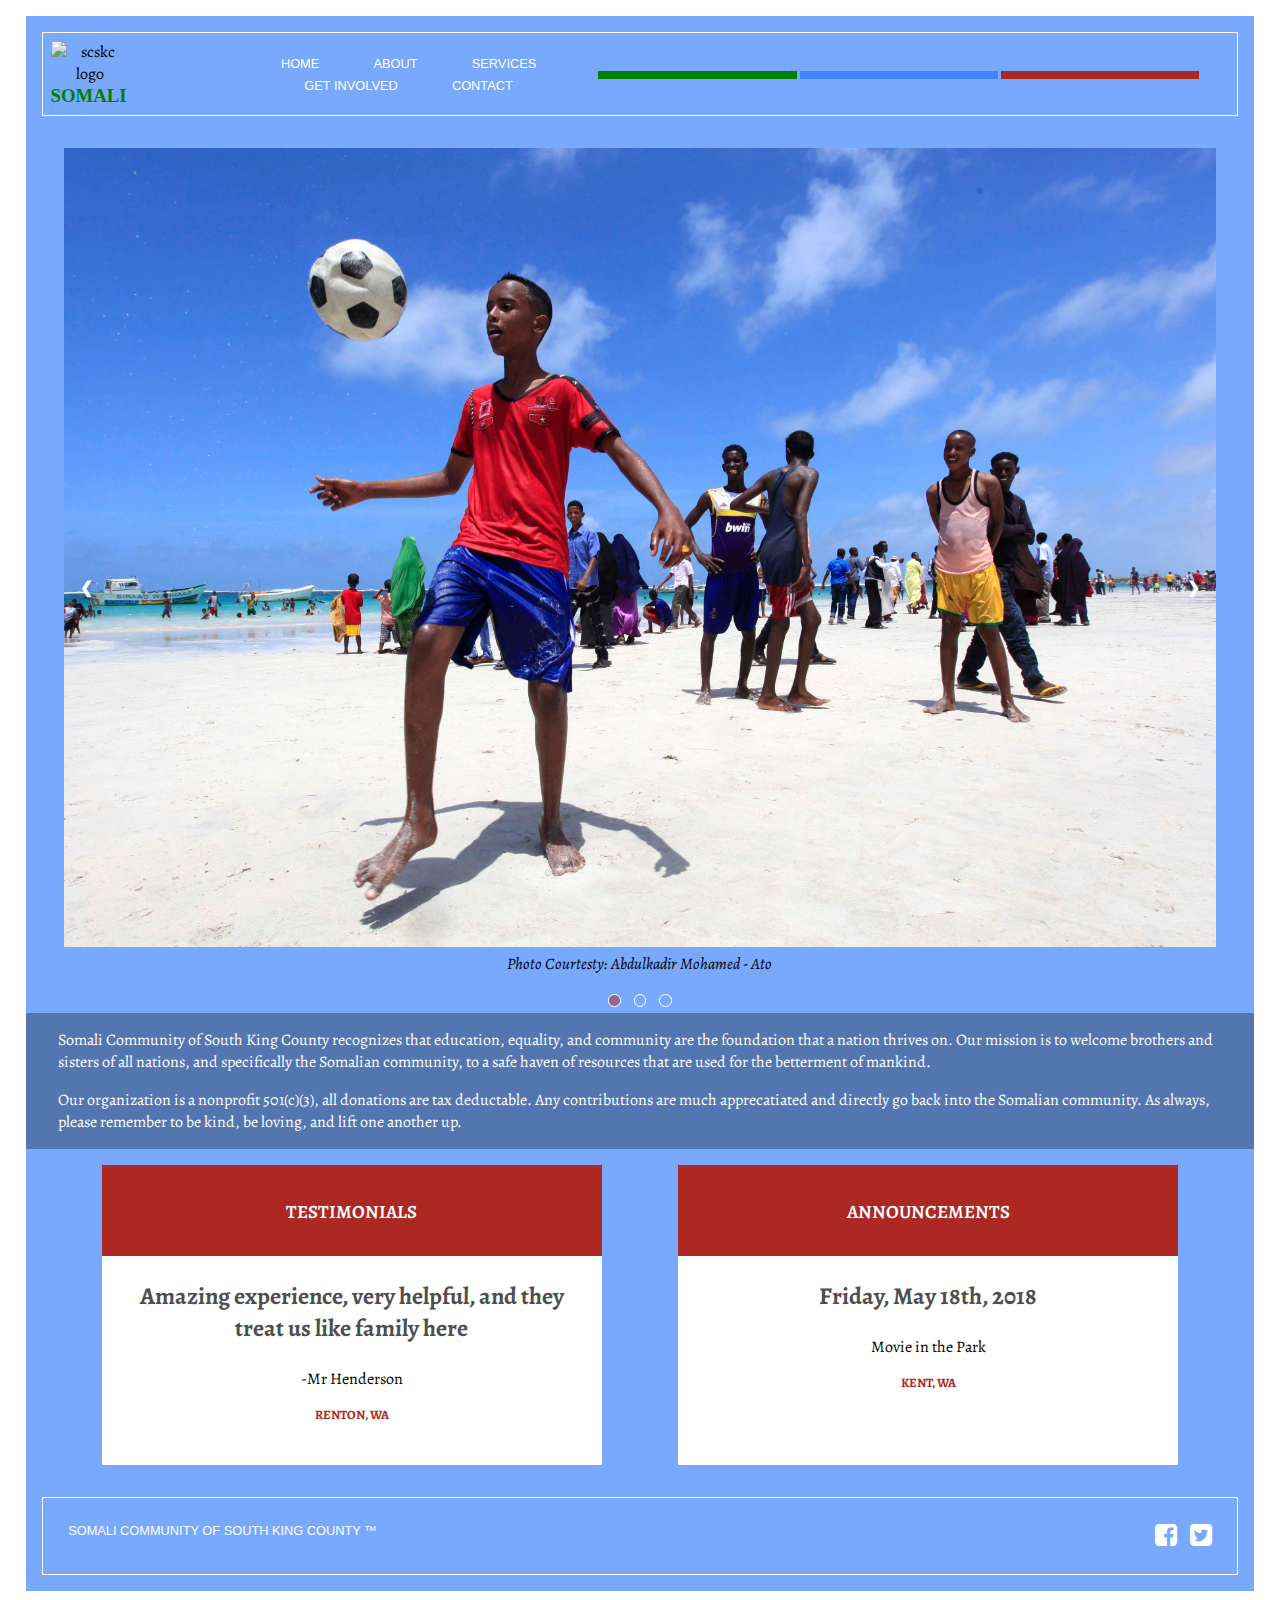
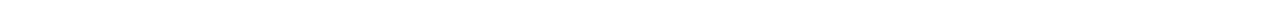
==== index.htm @ 14a7395b "initial commit" ====
<!DOCTYPE html>
<html lang="en">
    <head>
        <!--
            Last edited By: A. Camille Hall
            Created by: A. Camille Hall
            Date: 4.19.2018
            Filename: index.htm */

                Landing page for Somali Community of South King County


                -->
        <meta charset="UTF-8">
        <meta name="viewport" content="width=device-width, initial-scale=1.0"/>
        <title>Somali Community of South King County</title> <link rel="icon" type="image/png" sizes="32x32" href="favicon-32x32.png">
<link rel="icon" type="image/png" sizes="16x16" href="favicon-16x16.png">
        <link href="css/index.css" rel="stylesheet"  />
        <link href="css/layout.css" rel="stylesheet"  />
                <link href="https://fonts.googleapis.com/css?family=Alegreya|Dr+Sugiyama" rel="stylesheet">
        <link rel="stylesheet" href="https://cdnjs.cloudflare.com/ajax/libs/font-awesome/4.7.0/css/font-awesome.min.css">
        <script src="https://ajax.googleapis.com/ajax/libs/jquery/3.3.1/jquery.min.js" defer></script>
        <script src="js/index.js" defer></script>
        <link rel="stylesheet" type="text/css" href="MyFontsWebfontsKit/MyFontsWebfontsKit.css">


        <!--
/**
 * @license
 * MyFonts Webfont Build ID 3562330, 2018-04-19T19:42:03-0400
 *
 * The fonts listed in this notice are subject to the End User License
 * Agreement(s) entered into by the website owner. All other parties are
 * explicitly restricted from using the Licensed Webfonts(s).
 *
 * You may obtain a valid license at the URLs below.
 *
 * Webfont: Code-Pro-Light-Demo by Fontfabric
 * URL: https://www.myfonts.com/fonts/font-fabric/code-pro/light-demo/
 * Copyright: Copyright (c) 2010 by Svetoslav Simov. All rights reserved.
 * Licensed pageviews: Unlimited
 *
 *
 * License: https://www.myfonts.com/viewlicense?type=web&buildid=3562330
 *
 * © 2018 MyFonts Inc
*/

-->
    </head>
    <body>
        <div id="navBar">
            <nav>
            <div id="navGraphics">
            <div id="logoDiv">
                <img src="image.png" alt="scskc logo">
            </div>
<!--                 <h2>Somali Community</h2>
 -->                <h3>Somali</h3>
            </div>

 <div id="navLinks">
             <a href="javascript:void(0);" class="navIcon">
          <i id="navIcon" class="fa fa-bars fa-2x"></i>
          </a>
                    <a href="index.htm" class="menuLinks">Home</a>
                    <a href="about.html" class="menuLinks">About</a>
                    <a href="services.html" class="menuLinks">Services</a>
                    <a href="getInvolved.html" class="menuLinks">Get Involved</a>
                    <a href="contactUs.html" class="menuLinks">Contact</a>
                </div>
<div class="bars">
                <div id="logoBars">
                    <div class="green"><!--green--></div> <!-- insert red blue green logo underlines -->
                    <div class="blue"><!--blue--></div> <!-- insert red blue yellow logo underlines -->
                    <div class="red"><!--red--></div> <!-- insert red blue yellow logo underlines -->
                </div>
            </div>
            </nav>
        </div>
        <header>

        </header>
            <div class="slideContainer">
                <div class="slideImg fade">
                    <img src="images/people-filler2.jpg" alt=" kids playing in Mogadishu Somalia" >
                    <div class="caption">Photo Courtesty: Abdulkadir Mohamed - Ato</div>
                </div>
                <div class="slideImg fade">
                    <img src="images/dhaanto.jpg">
                    <div class="caption">Photo Courtesty: Abdulkadir Mohamed - Ato</div>
                </div>
                <div class="slideImg fade">
                    <img src="images/students.jpg">
                   <div class="caption"> Photo Courtesty: Abdulkadir Mohamed - Ato</div>
                </div>
               <a class="prev"> &#10094; </a>
               <a class="next"> &#10095; </a>

            </div><!--  close slide container -->
            <div class="slideDials">
                <span class="dial"></span>
                <span class="dial"></span>
                <span class="dial"></span>
            </div>

        <section class="intro">
                    <p>
                Somali Community of South King County recognizes that education, equality, and community are the foundation that a nation thrives on. Our mission is to welcome brothers and sisters of all nations, and specifically the Somalian community, to a safe haven of resources that are used for the betterment of mankind.
            </p>
            <p>
            Our organization is a nonprofit 501(c)(3), all donations are tax deductable. Any contributions are much apprecatiated and directly go back into the Somalian community. As always, please remember to be kind, be loving, and lift one another up.
        </p>
        </section>
        <section class="highlights">
          <div class="testimony">
            <div class="hiTitle">
            <h3>Testimonials</h3>
            </div>
            <p>Amazing experience, very helpful, and they treat us like family here</p>
            <p>-Mr Henderson</p>
            <p>Renton, WA</p>
          </div>
          <div class="announce">
            <div class="hiTitle">
            <h3>Announcements</h3>
            </div>
            <p>Friday, May 18th, 2018</p>
            <p>Movie in the Park</p>
            <p>Kent, WA</p>
          </div>
        </section>

        <div class="footer">
            <footer>
                <div class="footerItem fItem1">
                    Somali Community of South King County &trade;
                    <address>2800 Southcenter Mall, Tukwila, WA 98188</address>
                </div>
                <div class="footerItem fItem2">
                  <i class="fa fa-facebook-square fa-2x"></i>
                  <i class="fa fa-twitter-square fa-2x"></i>
                </div>
            </footer>
        </div>
    </body>
</html>
---- css/index.css ----
@charset "utf-8";
/* Comment block like Case Problem Comment Block with

    Last Edited By: A. Camille Hall
    Created By: A. Camille Hall
    Date: 04.18.2018
    Filename: index.css

    styling and structure  for  Somali Community of South King County


*/
html    {
    background: #fff;
}

 body {
    background-color: rgb(63, 133, 252);
    background-color: rgba(63, 133, 252, .7);
     height: 80%;
     max-width: 90vw;
     margin: 1rem auto;
     overflow-y: auto;
     display: flex;
     /*---dont forget flex extensions*/
     flex-direction: column;
     min-height: 100%;
     font-family: Alegreya, serif;
}

 /*----------navigation area -----------*/
 nav, footer {
    box-sizing: border-box;
    width: 100%;
    border: 1px solid white;
    padding: .5em .5em;
}
 div#navBar {
     padding: 1rem 1rem;
     text-align: center;
}
#navGraphics {
  width: 30%;
}
div#navGraphics h2 {
font-family: 'Dr Sugiyama', Papyrus, cursive;
font-size: 2rem;
color: rgb( 172, 40, 35);
text-align: left;
margin: 0;
}

div#navGraphics h3 {
    color: green;
    font-family: 'Code-Pro-Light-Demo';
    text-transform: uppercase;
    font-weight: 600;
    text-align: left;
    margin: 0;
}

div#navGraphics h3:nth-of-type(2) {
    color: rgb(172, 40, 35);
    
}div#navGraphics h3:nth-of-type(4) {
    color: rgb(63, 133, 252);
  
}

.navIcon {
  display: none;
}
#logoDiv img{
  width: 40%;
  display:flex;
}
.bars {
  display: flex;
  flex-direction: column;
  width: inherit;
}

#logoBars {
width: 100%;
}

#logoBars div {
  width: 30%;
  height: 8px;
  display: inline-flex;
}
.red {
  background-color: rgb(172, 40, 35);
}
.green {
  background-color: green;
}
.blue {
    background-color: rgb(63, 133, 252);
  }
/*--------------slideshow--------------*/
.slideContainer {
    margin: auto;
    position: relative;
    padding: 1rem 0;
    max-width: 90vw;
}

.slideImg {
    display: none;
    max-width: inherit;
    width: 100%;
}

.slideImg img {
    max-width: 1200px;
    width: 100%;
}

.slideDials {
    display: inline-block;
    margin: 0 auto;
}

.prev,.next {
    padding: 1rem;
    margin-left: auto;
    top: 50%;
    font-weight: 700;
    color: #fff;
    position: absolute;
}

.next {
    right: 0;

}
.prev:hover ,.next:hover {
    background-color: #ccc;
    background-color: rgba(0, 0, 0, .6);
}
.dial {
 cursor: pointer;
  height: .65em;
  width: .65em;
  margin: 0 5px;
  border: 1px solid #fff;
  border-radius: 50%;
  display: inline-block;
       /*---dont forget flex extensions*/
  transition: background-color 0.4s ease;
}
.active, .dial:active, .dial:hover {
    background-color: #ccc;
/*    background-color: rgba(0, 0, 0, .6);
*/
background-color: rgba(172, 40, 35, .5);
}

.caption {
    position: absoulute;
    text-align: center;
    font-style: italic;

}

/* Fading animation */
.fade {
  -webkit-animation-name: fade;
  -webkit-animation-duration: 1.5s;
  animation-name: fade;
  animation-duration: 1.5s;
}

@-webkit-keyframes fade {
  from {opacity: .4}
  to {opacity: 1}
}

@keyframes fade {
  from {opacity: .4}
  to {opacity: 1}
}

/*------------hyperlinks------------*/
a {
    cursor: pointer;
}
div#navLinks a, footer {
    text-decoration: none;
    color: white;
    font: .8em Arial;
    text-transform: uppercase;
    padding: 2em;
}

/*-----------section---------*/
.intro {
    background: rgba(0, 0, 0, .3);
}

.intro p {
    color: white;
  font-size: 1em;
  box-sizing: content-box;
  padding: 0 2em;
  display: flex;
  flex: 1 1 600px;
}

.highlights {
  display: flex;
  justify-content: space-evenly;
  margin: 0 auto;
  width: 100%;
  padding: 1em 0;
}

.announce, .testimony {
  background: #fff;
  text-align: center;
  min-width: 300px;
  max-width: 500px;
  height: 300px;
  width: 100%;
  box-sizing: border-box;
  overflow-y: auto;
}

.highlights p {
  padding: 0 1em;
}

.announce p:first-of-type, .testimony p:first-of-type {
  font-size: 1.5em;
  color: rgb(78, 78, 78);
  font-weight: 700;

}
.announce p:nth-of-type(2), .testimony p:nth-of-type(2) {
  color: #000;
}
.announce p:last-of-type, .testimony p:last-of-type {
  color: rgb(172, 40, 35);
  font-size: 0.8em;
  font-weight: 700;
  text-transform: uppercase;
}

.hiTitle {
  width: 100%;
  height: 25%;
  background: rgb(172, 40, 35);
  padding-top: 1em;
}

.announce h3, .testimony h3 {
  color: #fff;
  text-transform: uppercase;
  font-weight: 600;
  text-align: center;
}
/*------------aside-----------------*/
/* aside {
        margin: 0 auto;
}
aside img {
    width: 100%;
    max-width: 544px;
    box-sizing: border-box;
    padding: .2em .5em;
} */

/*------------footer---------*/
footer {
    display: flex;
    /*---dont forget flex extensions*/
    justify-content: space-between;

}
div.footer {
  box-sizing: border-box;
  padding: 1rem;
}
.footerItem {
  display: flex;
  justify-content: space-evenly;
}

address {
  display: none;
}

.fa {
  padding-left: .5em;
}
/*---------------------laptops---------------------*/
@media only screen and (max-height: 1480px) {
    body {
        max-width: 96vw;
    }
     nav {
    /*dont forget the webkit extensions */
    display: flex;
    align-items: center;
 }
div#navLinks {
     margin-left: auto;
}
a.menuLinks:hover {
    background-color: rgb(63, 133, 252);
    background-color: rgba(5, 23, 43, .22);
}


}
/*-------------screens 769px-1050px vw-------------------*/
 @media screen and (max-width: 1050px) {
   .highlights {
     flex-direction: column;
     align-items: center;
   }

   .announce, .testimony {
     margin: 1em 0;
     max-width: 100%;
   }

 }
/*-------------screens smaller than 769px vw-------------------*/
 @media screen and (max-width: 768px) {
body {
     width: 100%;
     height: 100%;
}

nav {
    display: flex;
    align-items: flex-end;
    flex-direction: column;
}

div#navGraphics {
    margin-right: auto;
}

div#navLinks {
    margin-left: 0;
    position: absolute;
    z-index: 1;
}

.menuLinks {
  display: none;
  padding: .7em;
}

.showMenuLinks {
  display: block;
}

div#navLinks a.navIcon {
  display: block;
}

.showDrawer {
  width: 300px;
  position: absolute;
  transform: translate(0, 0);
  transition: transform .3s ease;
  background: rgba(0, 0, 0, 0.7);
}
.highlights {
  flex-direction: column;
  align-items: center;
}

.announce, .testimony {
  margin: 1em 0;
}

}
---- css/layout.css ----
@charset "utf-8";
/* Comment block like Case Problem Comment Block with

    Last Edited By: A. Camille Hall
    Created By: A. Camille Hall
    Date: 04.18.2018
    Filename: layout.css

    styling and structure for Somali Community of South King County


*/
 /*---------navigation layout-------------*/


 div#navGraphics {

 }
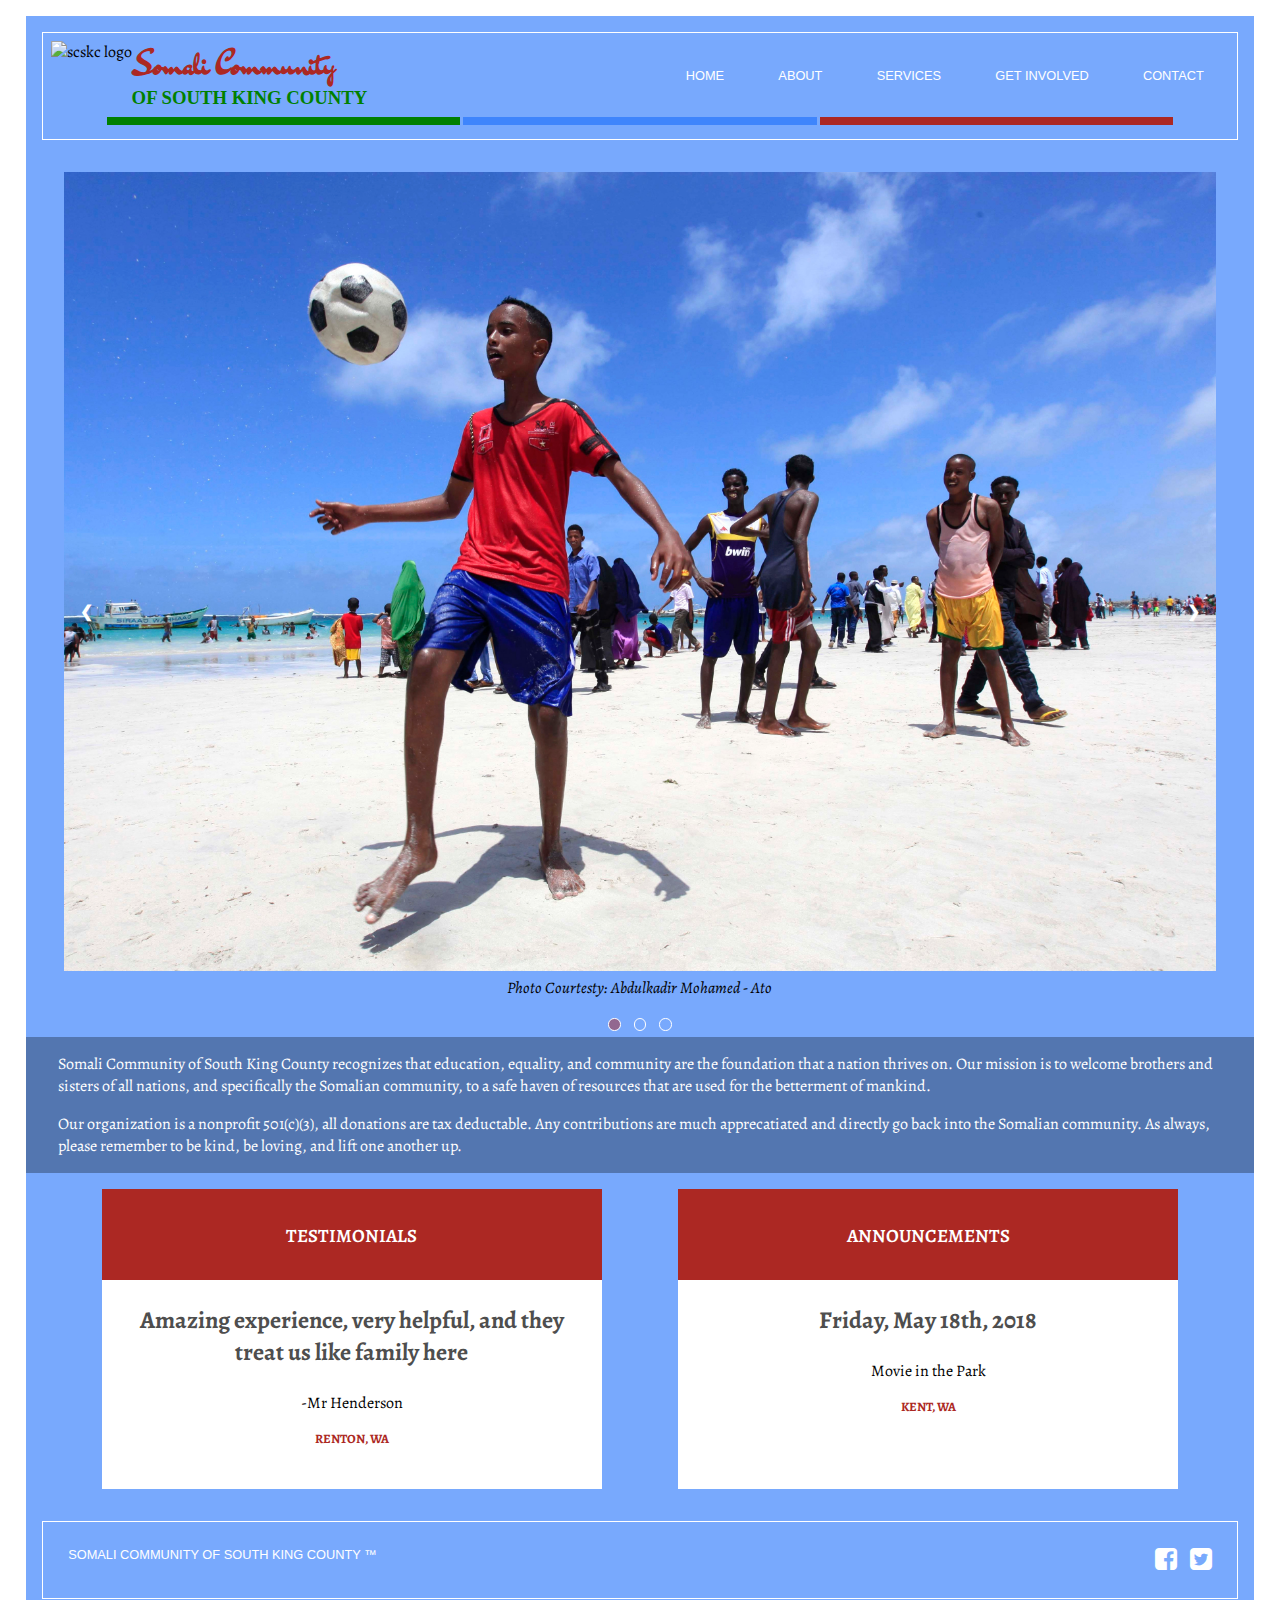
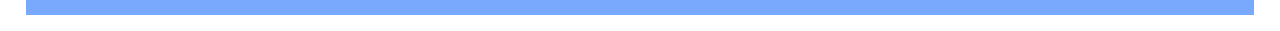
==== commit 1f85029a: "rearranged nav items" ====
--- a/index.htm
+++ b/index.htm
@@ -53,22 +53,27 @@
             <nav>
             <div id="navGraphics">
             <div id="logoDiv">
-                <img src="image.png" alt="scskc logo">
-            </div>
-<!--                 <h2>Somali Community</h2>
- -->                <h3>Somali</h3>
+
+              <div class="imgDiv"><img src="images/image.png" alt="scskc logo"></div>
+                        <div class="compName">
+                        <h2>Somali Community</h2>
+                        <h3>of South King County</h3>
+                    </div>
             </div>
 
  <div id="navLinks">
-             <a href="javascript:void(0);" class="navIcon">
+             <a href="javascript:void(0);" class="navIcon mobile-icon">
           <i id="navIcon" class="fa fa-bars fa-2x"></i>
           </a>
-                    <a href="index.htm" class="menuLinks">Home</a>
-                    <a href="about.html" class="menuLinks">About</a>
-                    <a href="services.html" class="menuLinks">Services</a>
-                    <a href="getInvolved.html" class="menuLinks">Get Involved</a>
-                    <a href="contactUs.html" class="menuLinks">Contact</a>
+          <ul>
+                    <li><a href="index.htm" class="menuLinks">Home</a></li>
+                    <li><a href="about.html" class="menuLinks">About</a></li>
+                    <li><a href="services.html" class="menuLinks">Services</a></li>
+                    <li><a href="getInvolved.html" class="menuLinks">Get Involved</a></li>
+                    <li><a href="contactUs.html" class="menuLinks">Contact</a></li>
+                </ul>
                 </div>
+            </div>
 <div class="bars">
                 <div id="logoBars">
                     <div class="green"><!--green--></div> <!-- insert red blue green logo underlines -->
--- a/css/index.css
+++ b/css/index.css
@@ -21,13 +21,16 @@
      max-width: 90vw;
      margin: 1rem auto;
      overflow-y: auto;
-     display: flex;
+     display: flex; 
      /*---dont forget flex extensions*/
      flex-direction: column;
      min-height: 100%;
      font-family: Alegreya, serif;
 }
 
+a, a:visited {
+  text-decoration: none;
+}
  /*----------navigation area -----------*/
  nav, footer {
     box-sizing: border-box;
@@ -35,14 +38,36 @@
     border: 1px solid white;
     padding: .5em .5em;
 }
+
+nav {
+    display: flex;
+    align-items: center;
+    flex-direction: column;
+  }
+
+
  div#navBar {
      padding: 1rem 1rem;
      text-align: center;
 }
-#navGraphics {
-  width: 30%;
-}
-div#navGraphics h2 {
+
+div#navGraphics {
+    display: flex;
+    justify-content: space-between;
+    align-items: center;
+    width: 100%;
+}
+
+#navLinks {
+  display: flex;
+}
+
+#navLinks ul li {
+  list-style: none;
+  display: inline;
+}
+
+nav h2 {
 font-family: 'Dr Sugiyama', Papyrus, cursive;
 font-size: 2rem;
 color: rgb( 172, 40, 35);
@@ -50,7 +75,7 @@
 margin: 0;
 }
 
-div#navGraphics h3 {
+nav h3 {
     color: green;
     font-family: 'Code-Pro-Light-Demo';
     text-transform: uppercase;
@@ -59,10 +84,11 @@
     margin: 0;
 }
 
-div#navGraphics h3:nth-of-type(2) {
+nav h3:nth-of-type(2) {
     color: rgb(172, 40, 35);
+  }
     
-}div#navGraphics h3:nth-of-type(4) {
+nav h3:nth-of-type(4) {
     color: rgb(63, 133, 252);
   
 }
@@ -70,14 +96,14 @@
 .navIcon {
   display: none;
 }
+
+#logoDiv {
+  display: flex;
+}
+
 #logoDiv img{
-  width: 40%;
-  display:flex;
-}
-.bars {
-  display: flex;
-  flex-direction: column;
-  width: inherit;
+  width: 5vw;
+  min-width: 42px;
 }
 
 #logoBars {
@@ -89,6 +115,10 @@
   height: 8px;
   display: inline-flex;
 }
+.bars {
+  width: 100%;
+}
+
 .red {
   background-color: rgb(172, 40, 35);
 }
@@ -186,7 +216,7 @@
 a {
     cursor: pointer;
 }
-div#navLinks a, footer {
+nav a, a.menuLinks:visited, footer {
     text-decoration: none;
     color: white;
     font: .8em Arial;
@@ -260,16 +290,6 @@
   font-weight: 600;
   text-align: center;
 }
-/*------------aside-----------------*/
-/* aside {
-        margin: 0 auto;
-}
-aside img {
-    width: 100%;
-    max-width: 544px;
-    box-sizing: border-box;
-    padding: .2em .5em;
-} */
 
 /*------------footer---------*/
 footer {
@@ -283,6 +303,7 @@
   padding: 1rem;
 }
 .footerItem {
+    /*dont forget the webkit extensions */
   display: flex;
   justify-content: space-evenly;
 }
@@ -299,11 +320,7 @@
     body {
         max-width: 96vw;
     }
-     nav {
-    /*dont forget the webkit extensions */
-    display: flex;
-    align-items: center;
- }
+
 div#navLinks {
      margin-left: auto;
 }
@@ -335,9 +352,8 @@
 }
 
 nav {
-    display: flex;
     align-items: flex-end;
-    flex-direction: column;
+;
 }
 
 div#navGraphics {
@@ -345,8 +361,8 @@
 }
 
 div#navLinks {
-    margin-left: 0;
-    position: absolute;
+    right: 5vw;
+    bottom: auto;
     z-index: 1;
 }
 
@@ -364,12 +380,25 @@
 }
 
 .showDrawer {
-  width: 300px;
-  position: absolute;
-  transform: translate(0, 0);
-  transition: transform .3s ease;
-  background: rgba(0, 0, 0, 0.7);
-}
+    width: 40vw;
+    position: absolute;
+    top: 30px;
+    left: auto;
+    transform: translate(0, 0);
+    transition: transform .3s ease;
+    background: rgba(0, 0, 0, 0.7);
+}
+
+.showDrawer ul {
+    margin-left: 0;
+    margin-right: auto;
+    margin: 0;
+    text-align: left;
+    padding-left: 0;
+    left: 0;
+}
+
+
 .highlights {
   flex-direction: column;
   align-items: center;
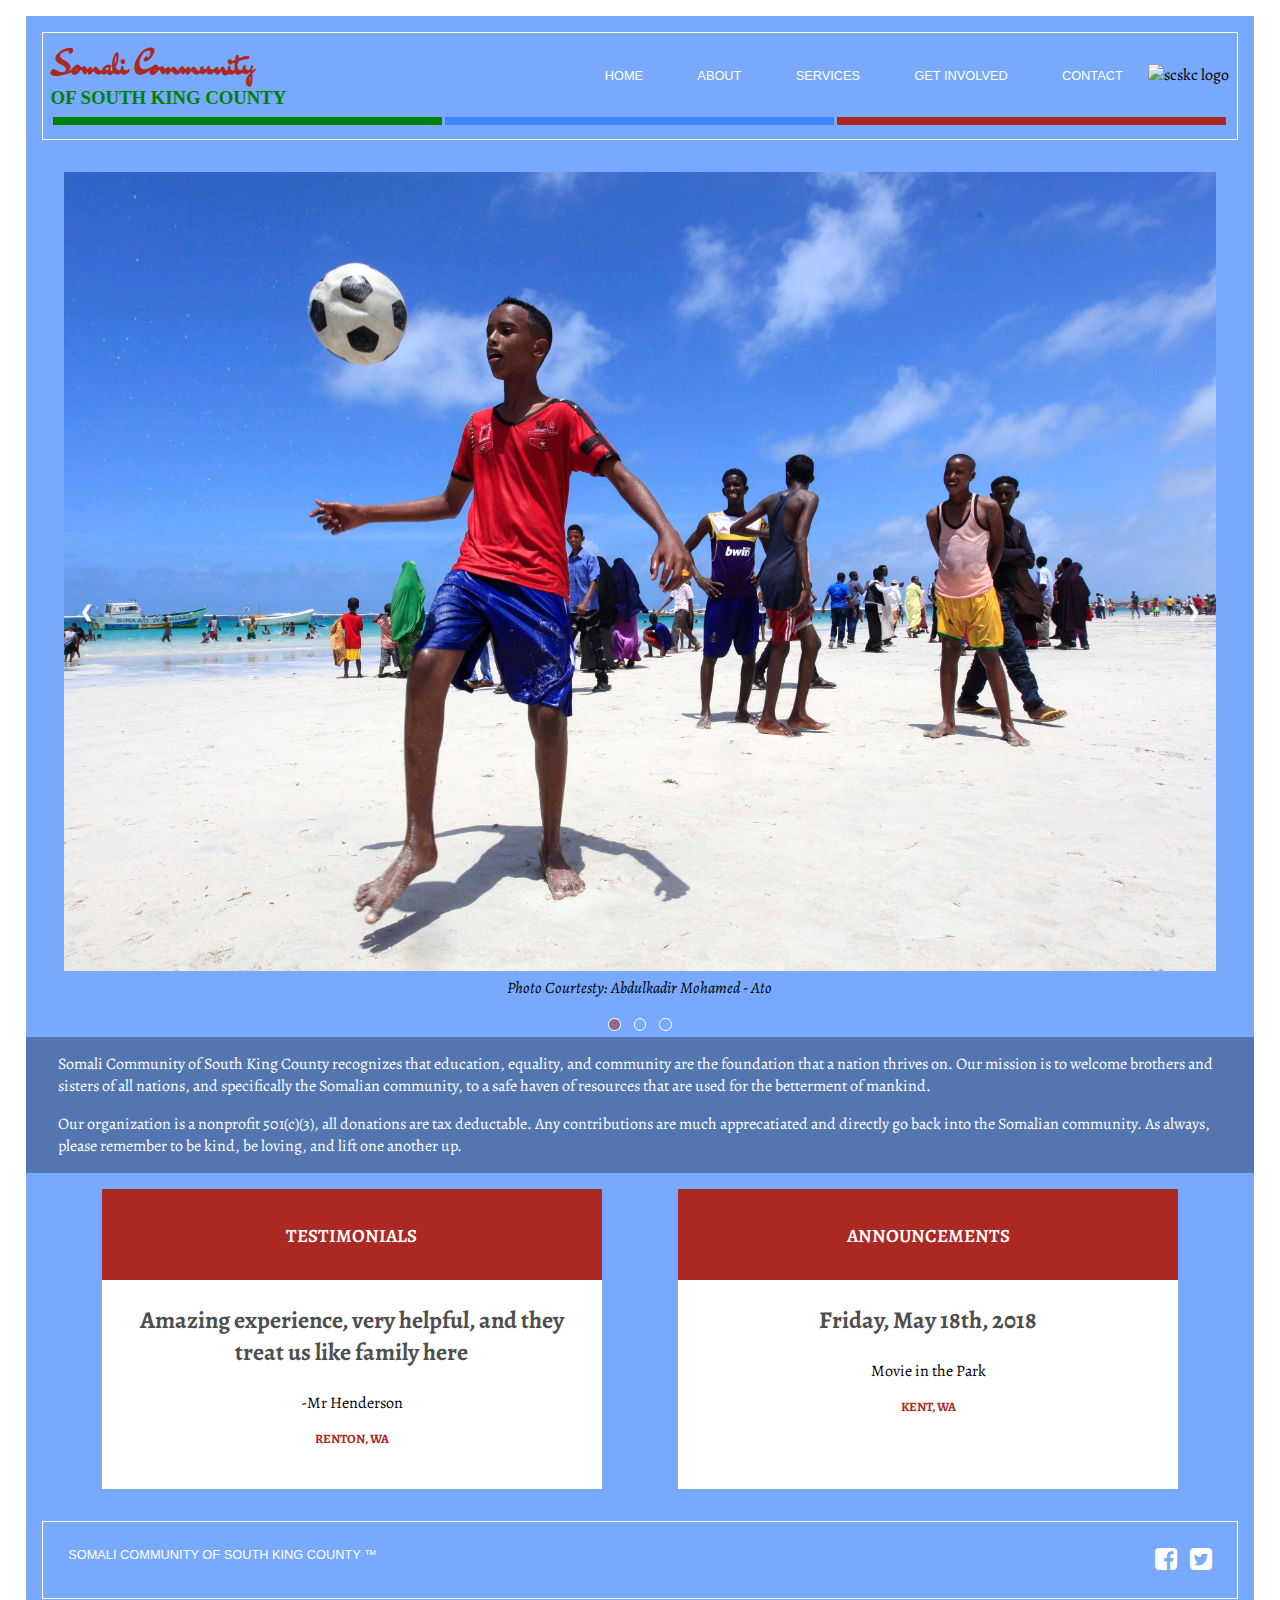
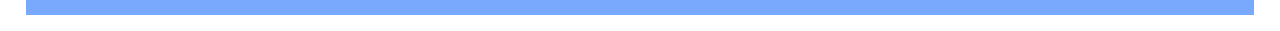
==== commit 85338e54: "improved drawer toggle" ====
--- a/index.htm
+++ b/index.htm
@@ -16,7 +16,6 @@
         <title>Somali Community of South King County</title> <link rel="icon" type="image/png" sizes="32x32" href="favicon-32x32.png">
 <link rel="icon" type="image/png" sizes="16x16" href="favicon-16x16.png">
         <link href="css/index.css" rel="stylesheet"  />
-        <link href="css/layout.css" rel="stylesheet"  />
                 <link href="https://fonts.googleapis.com/css?family=Alegreya|Dr+Sugiyama" rel="stylesheet">
         <link rel="stylesheet" href="https://cdnjs.cloudflare.com/ajax/libs/font-awesome/4.7.0/css/font-awesome.min.css">
         <script src="https://ajax.googleapis.com/ajax/libs/jquery/3.3.1/jquery.min.js" defer></script>
@@ -54,7 +53,6 @@
             <div id="navGraphics">
             <div id="logoDiv">
 
-              <div class="imgDiv"><img src="images/image.png" alt="scskc logo"></div>
                         <div class="compName">
                         <h2>Somali Community</h2>
                         <h3>of South King County</h3>
@@ -62,7 +60,7 @@
             </div>
 
  <div id="navLinks">
-             <a href="javascript:void(0);" class="navIcon mobile-icon">
+             <a href="#" class="navIcon mobile-icon">
           <i id="navIcon" class="fa fa-bars fa-2x"></i>
           </a>
           <ul>
@@ -73,6 +71,7 @@
                     <li><a href="contactUs.html" class="menuLinks">Contact</a></li>
                 </ul>
                 </div>
+              <div class="imgDiv"><img src="images/image.png" alt="scskc logo"></div>
             </div>
 <div class="bars">
                 <div id="logoBars">
--- a/css/index.css
+++ b/css/index.css
@@ -101,7 +101,7 @@
   display: flex;
 }
 
-#logoDiv img{
+.imgDiv img {
   width: 5vw;
   min-width: 42px;
 }
@@ -111,7 +111,7 @@
 }
 
 #logoBars div {
-  width: 30%;
+  width: 33%;
   height: 8px;
   display: inline-flex;
 }
@@ -364,6 +364,7 @@
     right: 5vw;
     bottom: auto;
     z-index: 1;
+    display: block;
 }
 
 .menuLinks {
@@ -377,6 +378,11 @@
 
 div#navLinks a.navIcon {
   display: block;
+}
+
+#logoBars div {
+  width: 32%;
+
 }
 
 .showDrawer {
